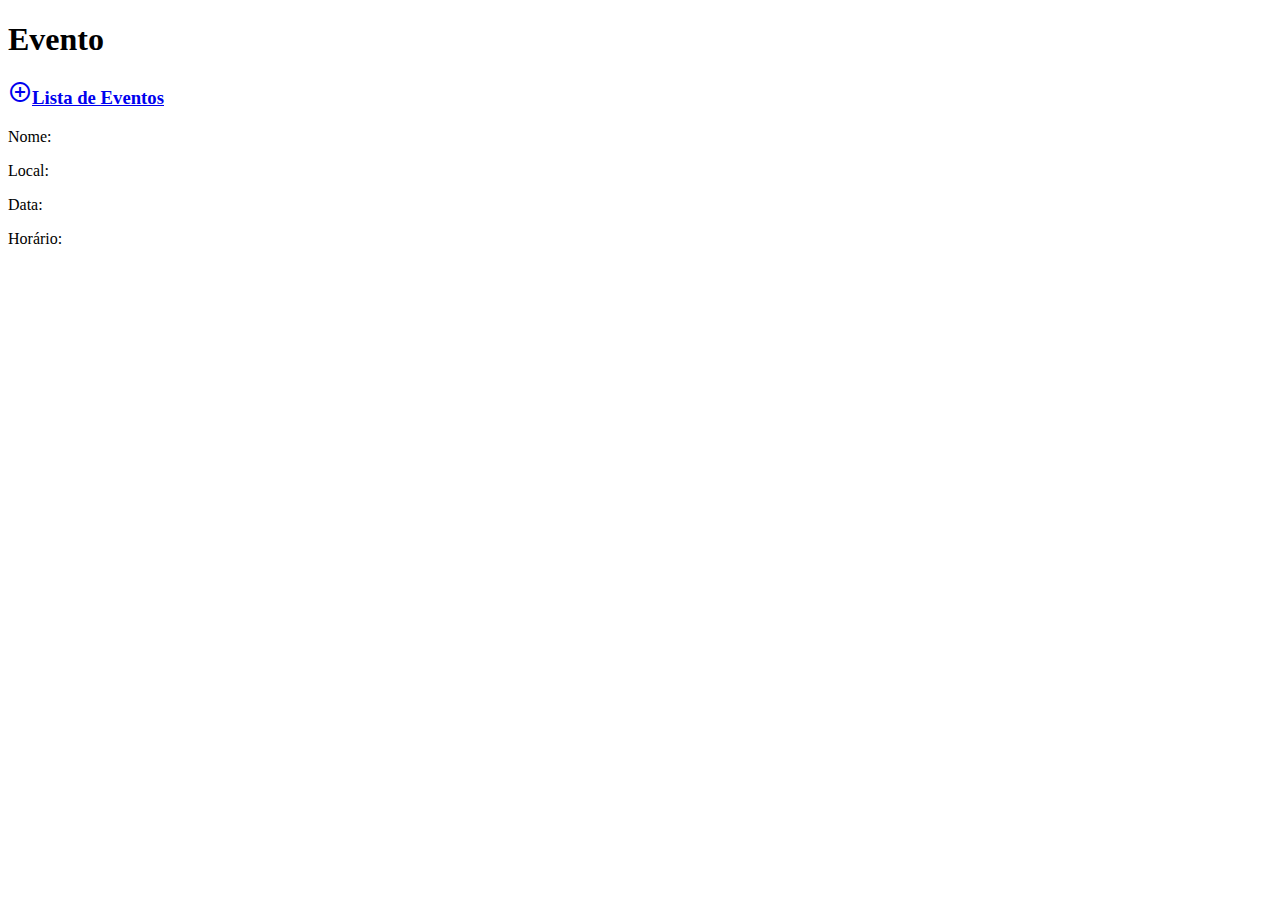
==== src/main/resources/templates/evento/detalhesEvento.html @ e7937b60 "Creating specific requests with the @PathValiable annotation" ====
<!DOCTYPE html>
<html>
<head>
<meta charset="utf-8">
<title>Eventosapp</title>
<link href="https://fonts.googleapis.com/icon?family=Material+Icons"
	rel="stylesheet" />
<!--Import materialize.css-->
<link type="text/css" rel="stylesheet"
	href="materialize/css/materialize.min.css" media="screen,projection" />

<!--Let browser know website is optimized for mobile-->
<meta name="viewport" content="width=device-width, initial-scale=1.0" />
</head>
<body>
	<h1>Evento</h1>
	<h3>
		<a href="/evento" class="waves-effect waves-light btn"><i
			class="material-icons left">add_circle_outline</i>Lista de Eventos</a>
	</h3>
	<div th:each="evento : ${evento}" class="container">
		<div class="row">
			<p>Nome:<span th:text="${evento.nome}"></span></p>
			<p>Local:<span th:text="${evento.local}"></span></p>
			<p>Data:<span th:text="${evento.data}"></span></p>
			<p>Horário:<span th:text="${evento.horario}"></span></p>
		</div>
	
	</div>


	<!--JavaScript at end of body for optimized loading-->
	<script type="text/javascript" src="materialize/js/materialize.min.js"></script>

</body>
</html>
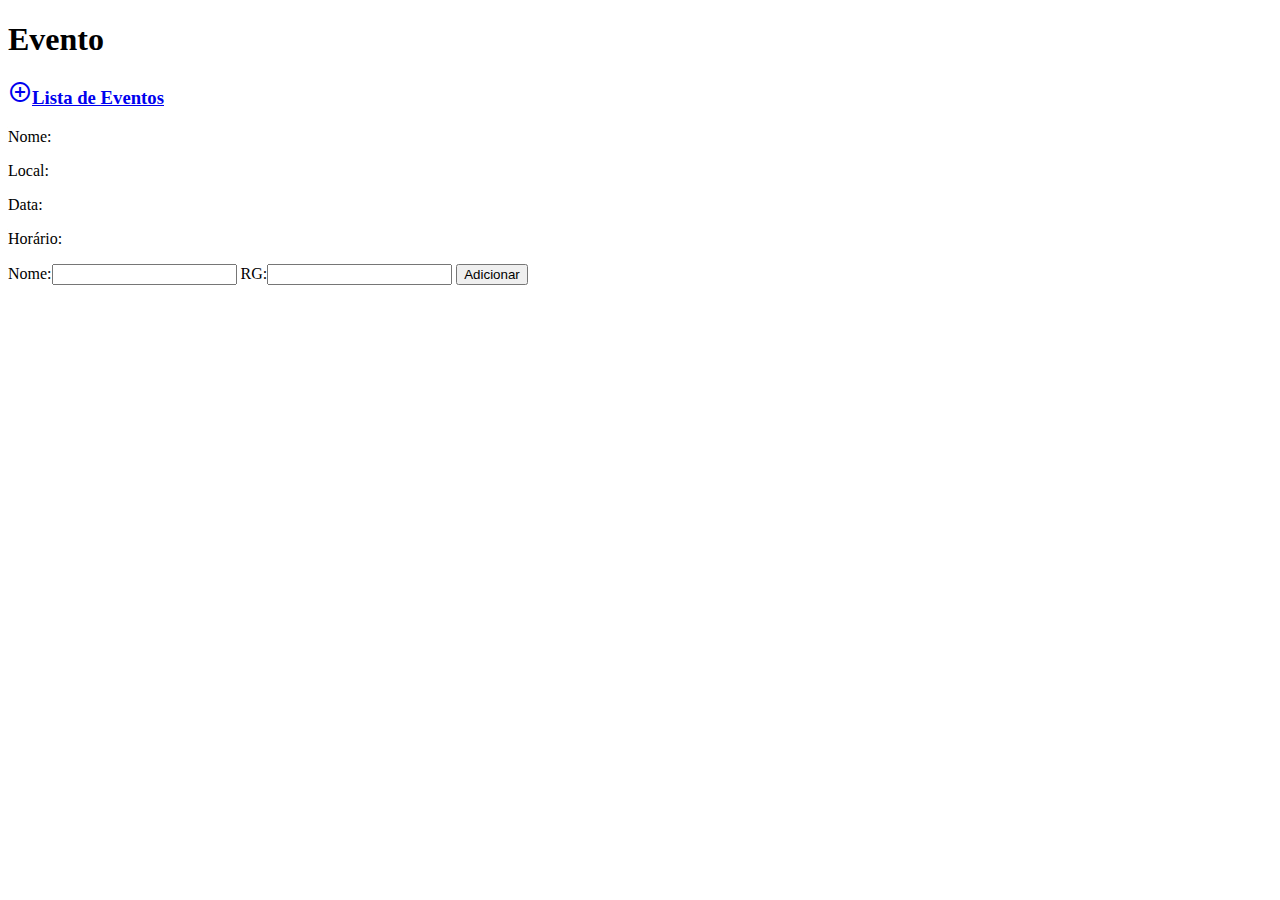
==== commit e2ae7bdf: "Implementing the guest class" ====
--- a/src/main/resources/templates/evento/detalhesEvento.html
+++ b/src/main/resources/templates/evento/detalhesEvento.html
@@ -15,17 +15,31 @@
 <body>
 	<h1>Evento</h1>
 	<h3>
-		<a href="/evento" class="waves-effect waves-light btn"><i
+		<a href="/eventos" class="waves-effect waves-light btn"><i
 			class="material-icons left">add_circle_outline</i>Lista de Eventos</a>
 	</h3>
 	<div th:each="evento : ${evento}" class="container">
 		<div class="row">
-			<p>Nome:<span th:text="${evento.nome}"></span></p>
-			<p>Local:<span th:text="${evento.local}"></span></p>
-			<p>Data:<span th:text="${evento.data}"></span></p>
-			<p>Horário:<span th:text="${evento.horario}"></span></p>
+			<p>
+				Nome:<span th:text="${evento.nome}"></span>
+			</p>
+			<p>
+				Local:<span th:text="${evento.local}"></span>
+			</p>
+			<p>
+				Data:<span th:text="${evento.data}"></span>
+			</p>
+			<p>
+				Horário:<span th:text="${evento.horario}"></span>
+			</p>
 		</div>
-	
+		<form method="post" >
+			Nome:<input type="text" name="nomeConvidado"> 
+			RG:<input type="text" name="rg">
+			<button class="waves-effect waves-light btn" type="submit">Adicionar</button>
+
+		</form>
+
 	</div>
 
 
